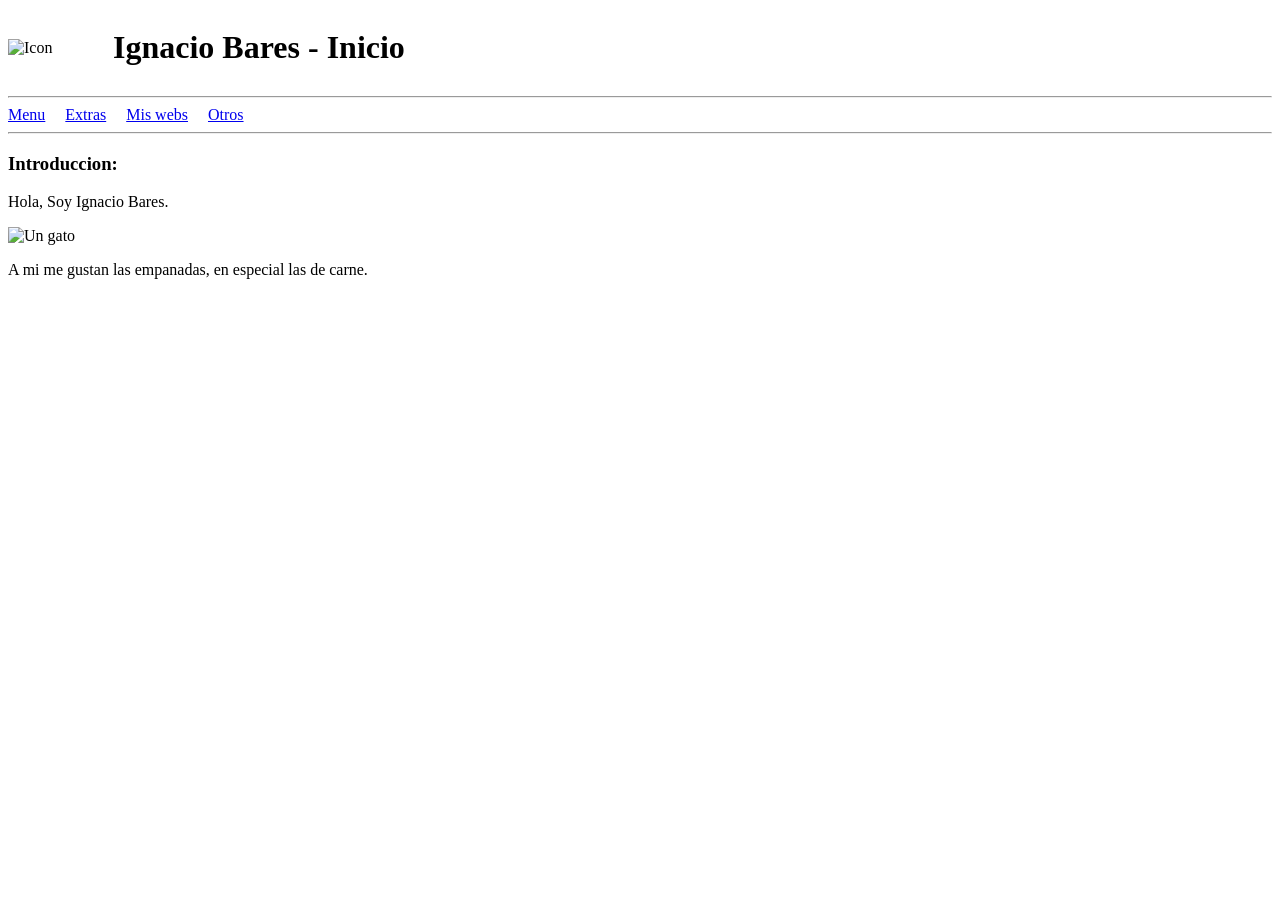
==== index.html @ 409fc4db "Add files via upload" ====
<!DOCTYPE html>
<html lang="es">
<head>
    <meta charset="UTF-8">
    <meta name="viewport" content="width=device-width, initial-scale=1.0">
    <title>Ignacio Bares</title>

    <link rel="icon" type="image/png" href="Imagenes/favicon.svg">
    <link rel="stylesheet" href="style.css">
</head>
<body>
<div class="encabezado">
    <img src="Imagenes/favicon.svg" alt="Icon" width="75">
    <h1>Ignacio Bares - Inicio</h1>
</div>
<hr>
<div class="secciones1">
    <a href="index.html">Menu</a>
    <a href="extras.html">Extras</a>
    <a href="webs.html">Mis webs</a>
    <a href="otro.html">Otros</a>
</div>
<hr>
<h3>Introduccion:</h3>
<p>Hola, Soy Ignacio Bares.</p>
<img src="Imagenes/Imagen1.png" alt="Un gato" width="250">
<p>A mi me gustan las empanadas, en especial las de carne.</p>


</body>
</html>
---- style.css ----
.encabezado {
    display: flex;
    align-items: center; /* Centra verticalmente */
    gap: 30px;           /* Espacio entre la imagen y el texto */
}

.secciones1 {
    display: flex;
    align-items: center; /* Centra verticalmente */
    gap: 20px;           /* Espacio entre la imagen y el texto */
}

.texto1 {
    display: flex;
    align-items: center; /* Centra verticalmente */
    gap: 10 px;           /* Espacio entre la imagen y el texto */
}

.video{
    width:100%;
    aspect-ratio:4/3;
    border:none;
}
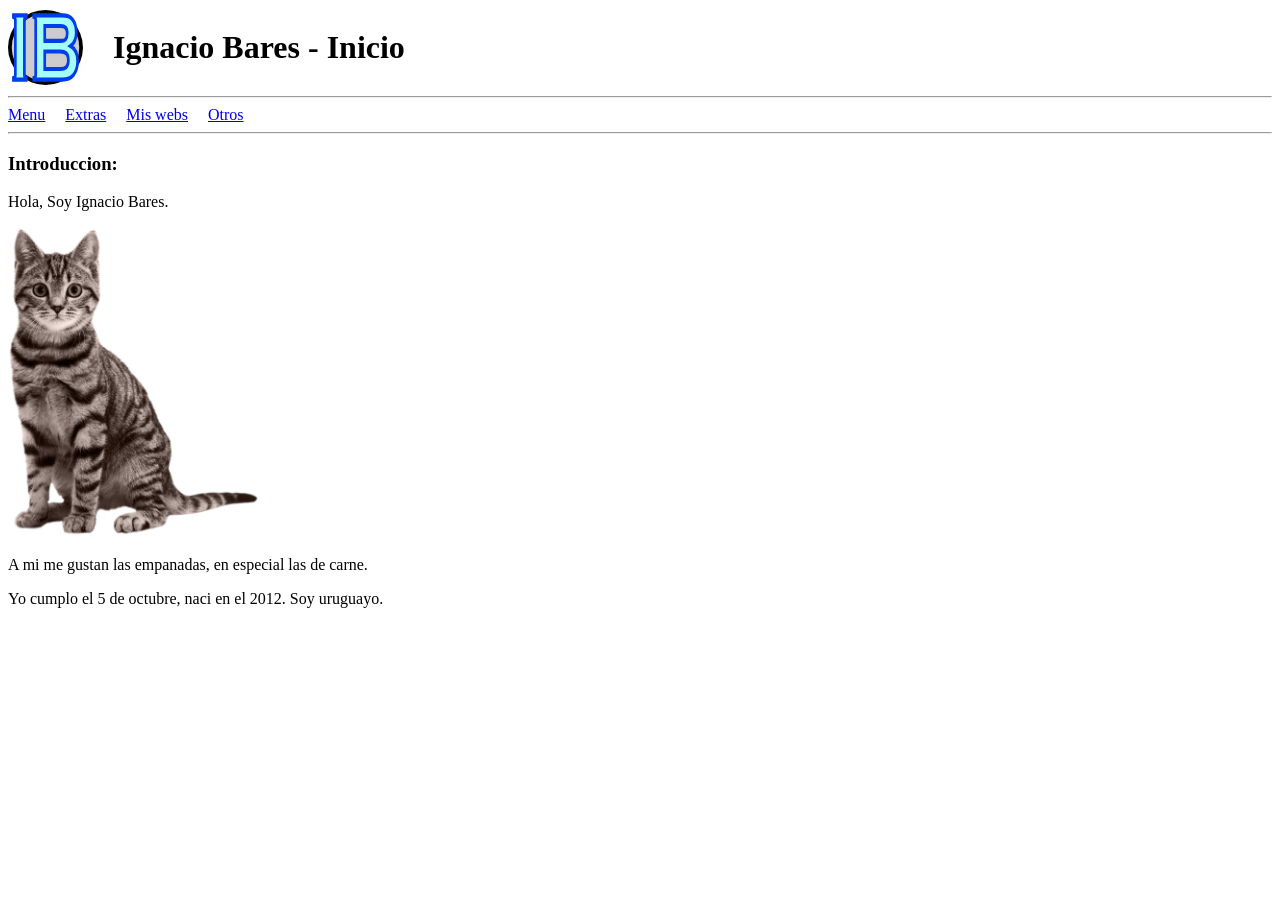
==== commit 2e264e67: "actualizacion basica" ====
--- a/index.html
+++ b/index.html
@@ -25,7 +25,7 @@
 <p>Hola, Soy Ignacio Bares.</p>
 <img src="Imagenes/Imagen1.png" alt="Un gato" width="250">
 <p>A mi me gustan las empanadas, en especial las de carne.</p>
-
+<p>Yo cumplo el 5 de octubre, naci en el 2012. Soy uruguayo.</p>
 
 </body>
 </html>
--- a/style.css
+++ b/style.css
@@ -20,4 +20,4 @@
     width:100%;
     aspect-ratio:4/3;
     border:none;
-}+}
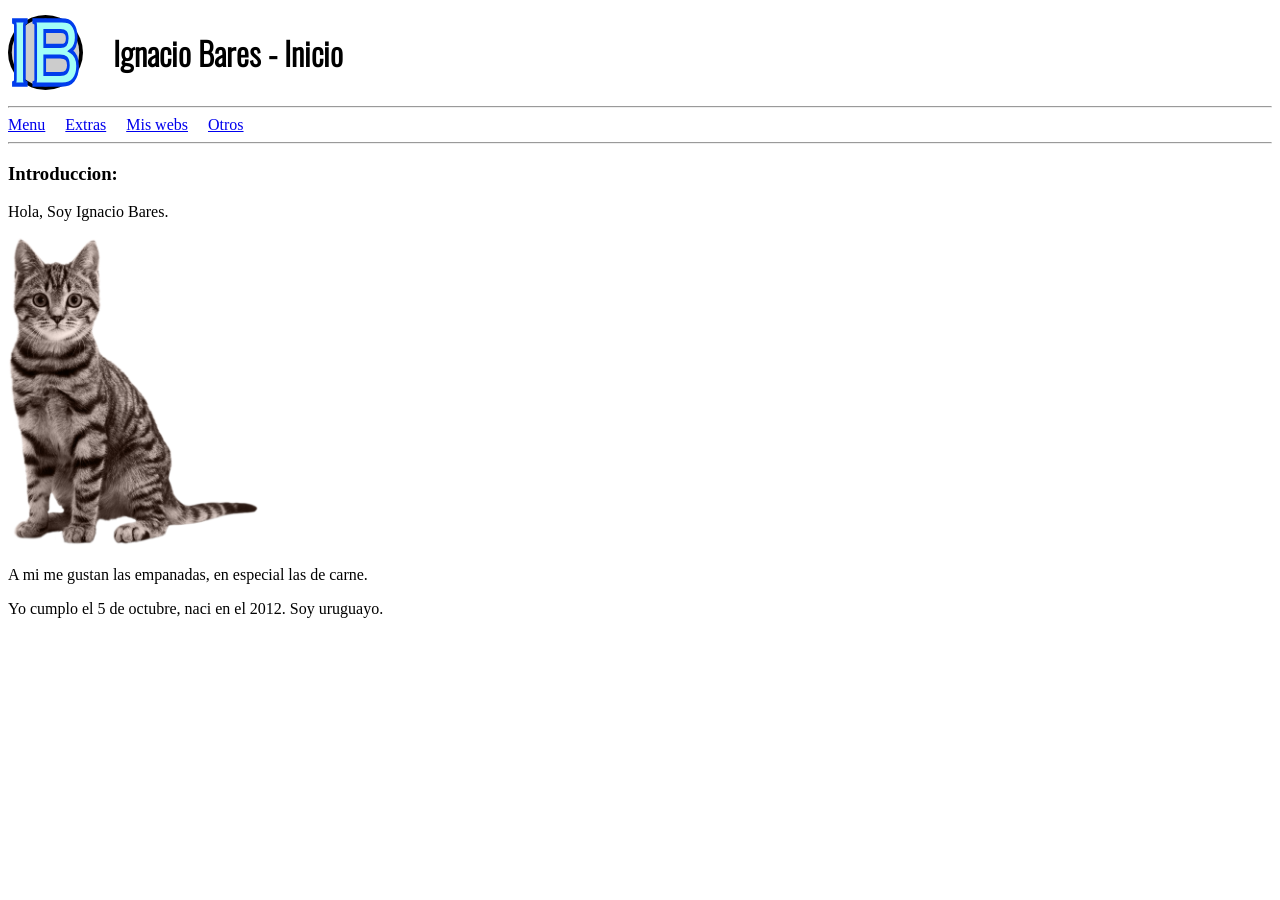
==== commit 67094295: "actualizacion" ====
--- a/index.html
+++ b/index.html
@@ -11,7 +11,7 @@
 <body>
 <div class="encabezado">
     <img src="Imagenes/favicon.svg" alt="Icon" width="75">
-    <h1>Ignacio Bares - Inicio</h1>
+    <h1 class="titulo">Ignacio Bares - Inicio</h1>
 </div>
 <hr>
 <div class="secciones1">
--- a/style.css
+++ b/style.css
@@ -21,3 +21,12 @@
     aspect-ratio:4/3;
     border:none;
 }
+
+@font-face {
+    font-family: "Titulo";
+    src: url("fuentes/Oswald-Light.ttf") format("truetype");
+}
+
+.titulo {
+    font-family: "Titulo", sans-serif;
+}
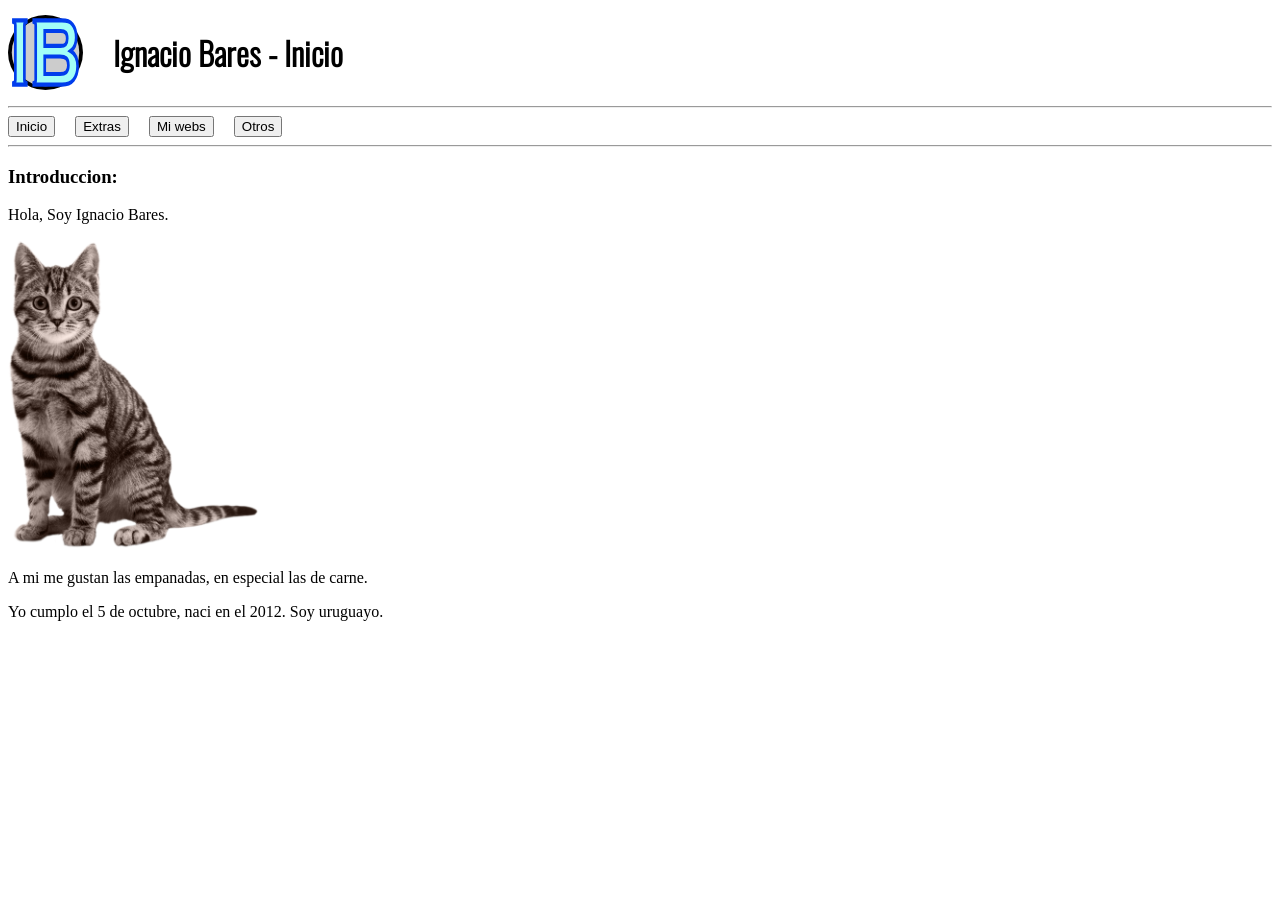
==== commit 30d968dc: "Mejor interfaz" ====
--- a/index.html
+++ b/index.html
@@ -15,10 +15,10 @@
 </div>
 <hr>
 <div class="secciones1">
-    <a href="index.html">Menu</a>
-    <a href="extras.html">Extras</a>
-    <a href="webs.html">Mis webs</a>
-    <a href="otro.html">Otros</a>
+    <a href="index.html"><button>Inicio</button></a>
+    <a href="extras.html"><button>Extras</button></a>
+    <a href="webs.html"><button>Mi webs</button></a>
+    <a href="otro.html"><button>Otros</button></a>
 </div>
 <hr>
 <h3>Introduccion:</h3>
@@ -26,6 +26,5 @@
 <img src="Imagenes/Imagen1.png" alt="Un gato" width="250">
 <p>A mi me gustan las empanadas, en especial las de carne.</p>
 <p>Yo cumplo el 5 de octubre, naci en el 2012. Soy uruguayo.</p>
-
 </body>
 </html>
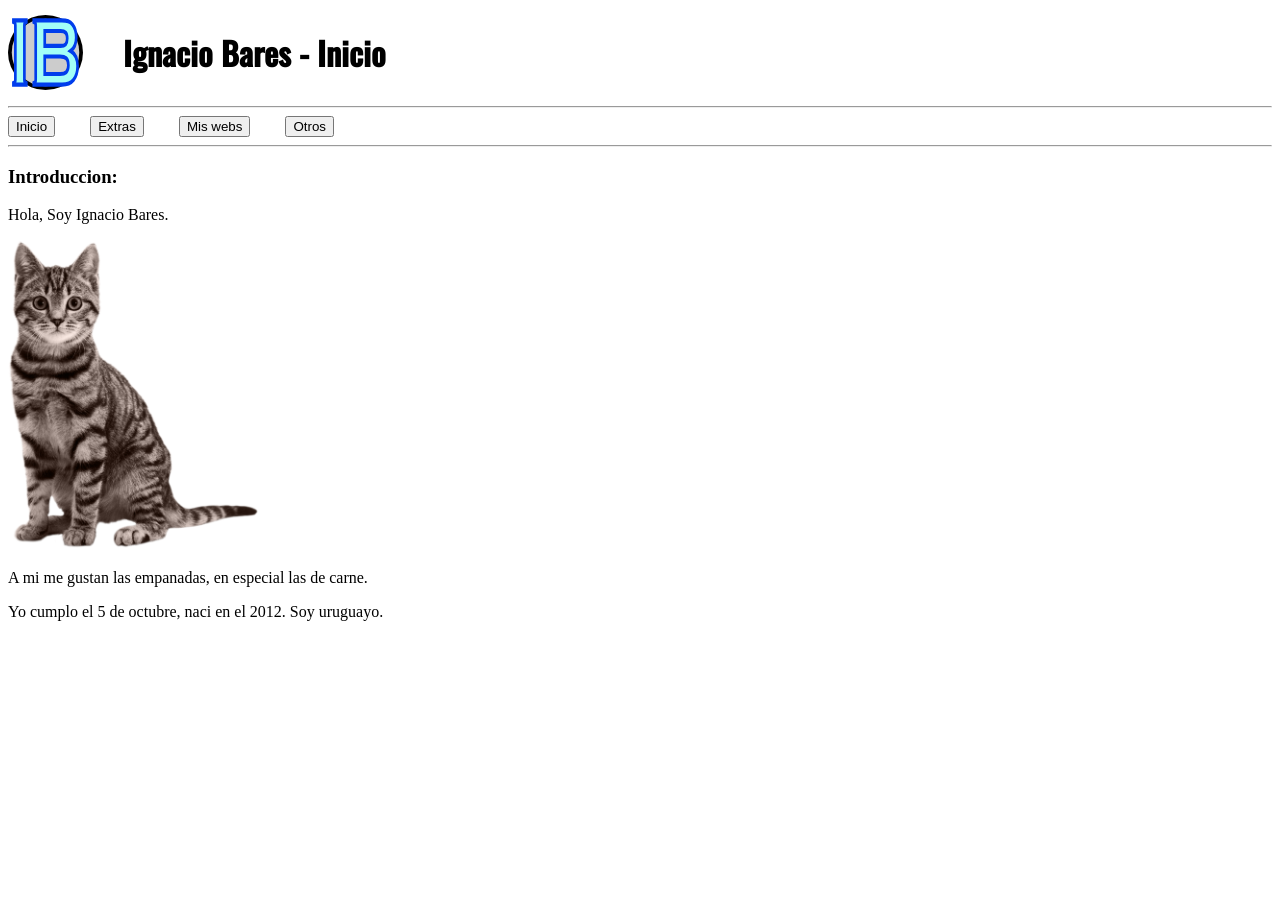
==== commit 4735f551: "Errores" ====
--- a/index.html
+++ b/index.html
@@ -17,7 +17,7 @@
 <div class="secciones1">
     <a href="index.html"><button>Inicio</button></a>
     <a href="extras.html"><button>Extras</button></a>
-    <a href="webs.html"><button>Mi webs</button></a>
+    <a href="webs.html"><button>Mis webs</button></a>
     <a href="otro.html"><button>Otros</button></a>
 </div>
 <hr>
--- a/style.css
+++ b/style.css
@@ -1,13 +1,13 @@
 .encabezado {
     display: flex;
     align-items: center; /* Centra verticalmente */
-    gap: 30px;           /* Espacio entre la imagen y el texto */
+    gap: 40px;           /* Espacio entre la imagen y el texto */
 }
 
 .secciones1 {
     display: flex;
     align-items: center; /* Centra verticalmente */
-    gap: 20px;           /* Espacio entre la imagen y el texto */
+    gap: 35px;           /* Espacio entre la imagen y el texto */
 }
 
 .texto1 {
@@ -24,7 +24,7 @@
 
 @font-face {
     font-family: "Titulo";
-    src: url("fuentes/Oswald-Light.ttf") format("truetype");
+    src: url("fuentes/Oswald-Medium.ttf") format("truetype");
 }
 
 .titulo {
